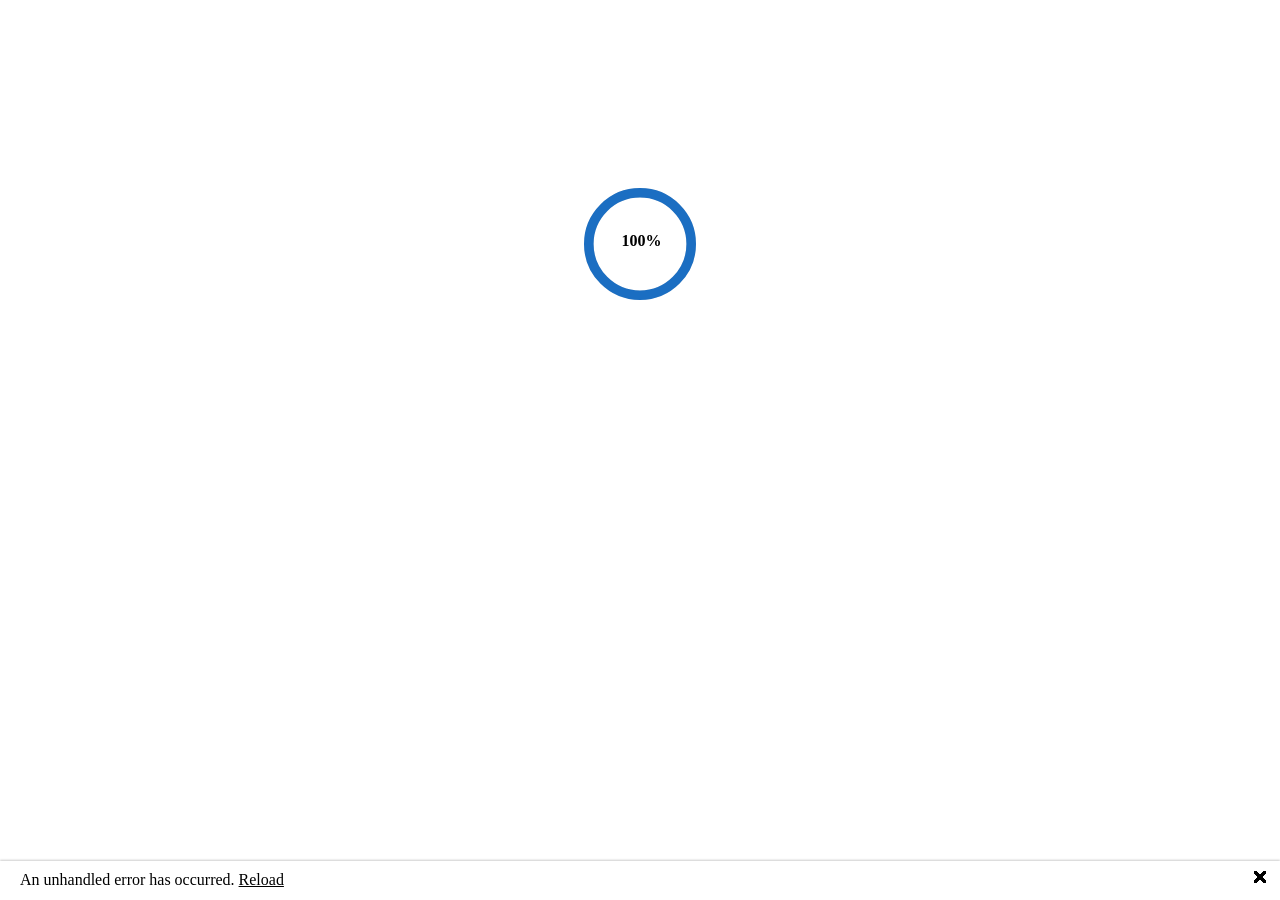
==== index.html @ 027ff993 "Deploying to gh-pages from @ th0225/MyPersonalPage@580893669df5affa21f1ae0a62772c196dafc700 🚀" ====
<!DOCTYPE html>
<html lang="en">

<head>
    <meta charset="utf-8" />
    <meta name="viewport" content="width=device-width, initial-scale=1.0" />
    <title>Chicken Five | Coffee · Cats · Cycling · Code</title>
    <base href="/" />
    <link href="_framework/dotnet.zbyrdemg5m.js" rel="preload" as="script" fetchpriority="high" crossorigin="anonymous" integrity="sha256-j2viWC7EjJJBXIwhHpXTrqj+RJYckEkewxUTlUjdUU4=" />
    <link rel="stylesheet" href="css/app.css" />
    <!-- If you add any scoped CSS files, uncomment the following to load them
    <link href="MyPersonalPage.styles.css" rel="stylesheet" /> -->

    <link href="manifest.webmanifest" rel="manifest" />
    <link rel="icon" type="image/png" href="/favicon-96x96.png" sizes="96x96" />
    <link rel="icon" type="image/svg+xml" href="/favicon.svg" />
    <link rel="shortcut icon" href="/favicon.ico" />
    <link rel="apple-touch-icon" sizes="180x180" href="/apple-touch-icon.png" />

    <link href="https://fonts.googleapis.com/css2?family=Roboto:ital,wght@0,100..900;1,100..900&display=swap" rel="stylesheet" />
    <!-- Important: Increment the version parameter whenever you update MudBlazor to prevent caching issues -->
    <link href="_content/MudBlazor/MudBlazor.min.css?v=1" rel="stylesheet" />
    <script type="importmap">{
  "imports": {
    "./_framework/blazor.webassembly.js": "./_framework/blazor.webassembly.66stpp682q.js",
    "./_framework/dotnet.native.js": "./_framework/dotnet.native.ykrnppwhq2.js",
    "./_framework/dotnet.runtime.js": "./_framework/dotnet.runtime.peu2mfb29t.js",
    "./_framework/dotnet.js": "./_framework/dotnet.zbyrdemg5m.js"
  },
  "scopes": {},
  "integrity": {
    "./_framework/blazor.webassembly.66stpp682q.js": "sha256-3lCWrko3zwspV40aQhs2S/IMkRSarnHRKIdkHhuXIBA=",
    "./_framework/blazor.webassembly.js": "sha256-3lCWrko3zwspV40aQhs2S/IMkRSarnHRKIdkHhuXIBA=",
    "./_framework/dotnet.js": "sha256-j2viWC7EjJJBXIwhHpXTrqj+RJYckEkewxUTlUjdUU4=",
    "./_framework/dotnet.native.js": "sha256-nheeN4H7Js+avp9nd/sQxdaehbeEx3qriXjiZ3pSw6U=",
    "./_framework/dotnet.native.ykrnppwhq2.js": "sha256-nheeN4H7Js+avp9nd/sQxdaehbeEx3qriXjiZ3pSw6U=",
    "./_framework/dotnet.runtime.js": "sha256-cajUr4vA/MpLPWj3omULUOwEQw3i8CE2n8AmDheqWBM=",
    "./_framework/dotnet.runtime.peu2mfb29t.js": "sha256-cajUr4vA/MpLPWj3omULUOwEQw3i8CE2n8AmDheqWBM=",
    "./_framework/dotnet.zbyrdemg5m.js": "sha256-j2viWC7EjJJBXIwhHpXTrqj+RJYckEkewxUTlUjdUU4="
  }
}</script>
</head>

<body>
    <div id="app">
        <svg class="loading-progress">
            <circle r="40%" cx="50%" cy="50%" />
            <circle r="40%" cx="50%" cy="50%" />
        </svg>
        <div class="loading-progress-text"></div>
    </div>

    <div id="blazor-error-ui">
        An unhandled error has occurred.
        <a href="." class="reload">Reload</a>
        <span class="dismiss">🗙</span>
    </div>
    <!-- Important: Increment the version parameter whenever you update MudBlazor to prevent caching issues -->
    <script src="_content/MudBlazor/MudBlazor.min.js?v=1"></script>
    <script src="_framework/blazor.webassembly.66stpp682q.js"></script>
    
    <!-- <script>navigator.serviceWorker.register('service-worker.js', { updateViaCache: 'none' });</script> -->

    <script>
        window.scrollToElementId = (elementId) => {
            const element = document.getElementById(elementId);
            if (element) {
                element.scrollIntoView({
                    behavior: 'smooth',
                    block: 'start',
                    inline: 'nearest'
                });
            } else {
                console.warn("Element not found:", elementId);
            }
        };
    </script>
</body>

</html>
---- css/app.css ----
.valid.modified:not([type=checkbox]) {
    outline: 1px solid #26b050;
}

.invalid {
    outline: 1px solid red;
}

.validation-message {
    color: red;
}

#blazor-error-ui {
    color-scheme: light only;
    background: lightyellow;
    bottom: 0;
    box-shadow: 0 -1px 2px rgba(0, 0, 0, 0.2);
    box-sizing: border-box;
    display: none;
    left: 0;
    padding: 0.6rem 1.25rem 0.7rem 1.25rem;
    position: fixed;
    width: 100%;
    z-index: 1000;
}

    #blazor-error-ui .dismiss {
        cursor: pointer;
        position: absolute;
        right: 0.75rem;
        top: 0.5rem;
    }

.blazor-error-boundary {
    background: url([data-uri]) no-repeat 1rem/1.8rem, #b32121;
    padding: 1rem 1rem 1rem 3.7rem;
    color: white;
}

    .blazor-error-boundary::after {
        content: "An error has occurred."
    }

.loading-progress {
    position: absolute;
    display: block;
    width: 8rem;
    height: 8rem;
    inset: 20vh 0 auto 0;
    margin: 0 auto 0 auto;
}

    .loading-progress circle {
        fill: none;
        stroke: #e0e0e0;
        stroke-width: 0.6rem;
        transform-origin: 50% 50%;
        transform: rotate(-90deg);
    }

        .loading-progress circle:last-child {
            stroke: #1b6ec2;
            stroke-dasharray: calc(3.141 * var(--blazor-load-percentage, 0%) * 0.8), 500%;
            transition: stroke-dasharray 0.05s ease-in-out;
        }

.loading-progress-text {
    position: absolute;
    text-align: center;
    font-weight: bold;
    inset: calc(20vh + 3.25rem) 0 auto 0.2rem;
}

    .loading-progress-text:after {
        content: var(--blazor-load-percentage-text, "Loading");
    }

code {
    color: #c02d76;
}

.form-floating > .form-control-plaintext::placeholder, .form-floating > .form-control::placeholder {
    color: var(--bs-secondary-color);
    text-align: end;
}

.form-floating > .form-control-plaintext:focus::placeholder, .form-floating > .form-control:focus::placeholder {
    text-align: start;
}

/* --- 基礎佈局工具 --- */
.w-100 { width: 100% !important; }
.h-100 { height: 100% !important; }
.relative { position: relative; }
.section-container {
    /* 這裡不需要寫死背景色，改用變數 */
    background-color: var(--mud-palette-background);
    transition: background-color 0.3s ease;
}

/* --- Home 區塊：Hero Overlay --- */
/* 1. 強制修正圖片容器，防止 Safari 底部漏白 */
.hero-wrapper {
    display: flex !important;
    flex-direction: column;
    background-color: var(--mud-palette-background) !important;
}

.hero-image-container {
    position: absolute;
    inset: 0; /* 填滿整個父容器 */
    z-index: 1;
    overflow: hidden;
}

.hero-img {
    display: block !important;
    width: 100% !important;
    height: 100% !important;
    /* 修正 Safari 可能出現的縮放邊界問題 */
    transform: scale(1.01); 
}

/* 2. 重寫漸層層：使用 inset 陰影或強化漸層 */
.hero-content-layer {
    position: absolute;
    inset: 0; /* 填滿，然後內容靠下 */
    z-index: 2;
    display: flex;
    flex-direction: column;
    justify-content: flex-end;
    padding: 30px 20px;
    
    /* 這裡使用傳統語法並加入 Webkit 補丁 */
    background: -webkit-linear-gradient(bottom, 
        var(--mud-palette-background) 0%, 
        rgba(255, 255, 255, 0) 40%);
    background: linear-gradient(to top, 
        var(--mud-palette-background) 0%, 
        rgba(255, 255, 255, 0) 40%);
}

.hero-subtitle {
    color: var(--mud-palette-text-primary) !important;
    font-weight: 600 !important;
    letter-spacing: 1px;
    /* 確保文字不會因為漸層而模糊 */
    text-shadow: 0 1px 2px rgba(0,0,0,0.05);
}

/* --- Project 區塊：Mockup 展示 --- */
.mockup-container {
    position: relative;
    display: flex;
    align-items: center;
    justify-content: center;
}

.mockup-desktop {
    width: 85%;
    height: auto;
    position: absolute;
    left: 0;
    bottom: 0;
    z-index: 1;
    border-radius: 12px;
    border: 4px solid var(--mud-palette-surface);
    box-shadow: 0 8px 30px rgba(0,0,0,0.1);
}

.mockup-mobile {
    width: 35%;
    height: auto;
    position: absolute;
    right: 1%;
    top: 0;
    z-index: 2;
    border-radius: 16px;
    border: 4px solid var(--mud-palette-surface);
    box-shadow: 0 15px 40px rgba(0,0,0,0.15);
}

/* --- RWD 響應式微調 --- */
@media (max-width: 960px) {
    .mockup-container {
        height: 300px;
        margin-top: 20px;
    }
}

/* --- 標題裝飾線 --- */
.section-divider {
    border-color: var(--mud-palette-divider) !important;
    border-width: 2px !important;
}
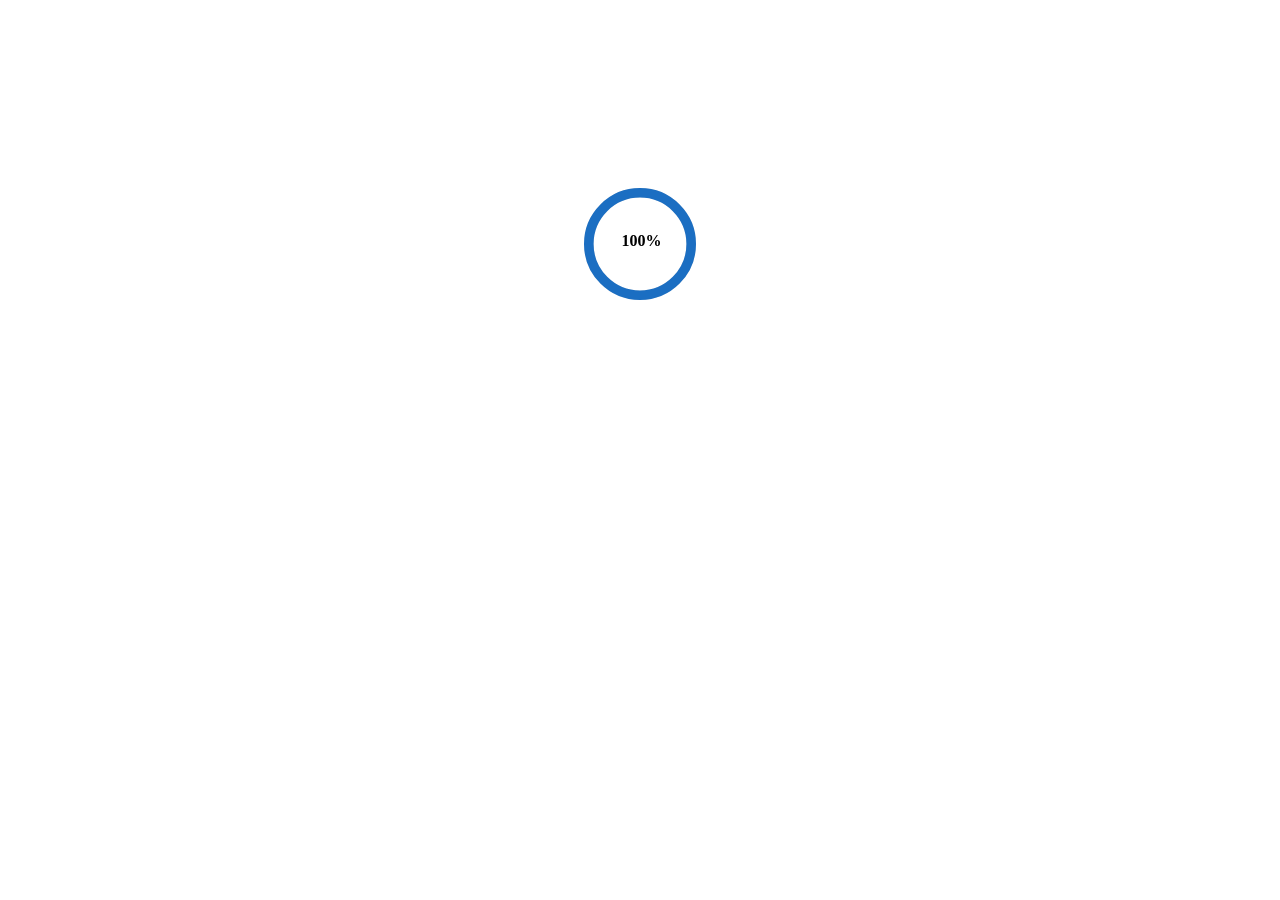
==== commit a7c3f95a: "Deploying to gh-pages from @ th0225/MyPersonalPage@2c0d834d9eb43b75eb6065ac6436b91e4ac9ecdd 🚀" ====
--- a/index.html
+++ b/index.html
@@ -6,7 +6,7 @@
     <meta name="viewport" content="width=device-width, initial-scale=1.0" />
     <title>Chicken Five | Coffee · Cats · Cycling · Code</title>
     <base href="/" />
-    <link href="_framework/dotnet.zbyrdemg5m.js" rel="preload" as="script" fetchpriority="high" crossorigin="anonymous" integrity="sha256-j2viWC7EjJJBXIwhHpXTrqj+RJYckEkewxUTlUjdUU4=" />
+    <link href="_framework/dotnet.deo2d90o7p.js" rel="preload" as="script" fetchpriority="high" crossorigin="anonymous" integrity="sha256-+yZwLI5jMOL8WQrziCFLe/bgvQdaB2/IdKI+w80jtrc=" />
     <link rel="stylesheet" href="css/app.css" />
     <!-- If you add any scoped CSS files, uncomment the following to load them
     <link href="MyPersonalPage.styles.css" rel="stylesheet" /> -->
@@ -23,20 +23,20 @@
     <script type="importmap">{
   "imports": {
     "./_framework/blazor.webassembly.js": "./_framework/blazor.webassembly.66stpp682q.js",
+    "./_framework/dotnet.js": "./_framework/dotnet.deo2d90o7p.js",
     "./_framework/dotnet.native.js": "./_framework/dotnet.native.ykrnppwhq2.js",
-    "./_framework/dotnet.runtime.js": "./_framework/dotnet.runtime.peu2mfb29t.js",
-    "./_framework/dotnet.js": "./_framework/dotnet.zbyrdemg5m.js"
+    "./_framework/dotnet.runtime.js": "./_framework/dotnet.runtime.peu2mfb29t.js"
   },
   "scopes": {},
   "integrity": {
     "./_framework/blazor.webassembly.66stpp682q.js": "sha256-3lCWrko3zwspV40aQhs2S/IMkRSarnHRKIdkHhuXIBA=",
     "./_framework/blazor.webassembly.js": "sha256-3lCWrko3zwspV40aQhs2S/IMkRSarnHRKIdkHhuXIBA=",
-    "./_framework/dotnet.js": "sha256-j2viWC7EjJJBXIwhHpXTrqj+RJYckEkewxUTlUjdUU4=",
+    "./_framework/dotnet.deo2d90o7p.js": "sha256-+yZwLI5jMOL8WQrziCFLe/bgvQdaB2/IdKI+w80jtrc=",
+    "./_framework/dotnet.js": "sha256-+yZwLI5jMOL8WQrziCFLe/bgvQdaB2/IdKI+w80jtrc=",
     "./_framework/dotnet.native.js": "sha256-nheeN4H7Js+avp9nd/sQxdaehbeEx3qriXjiZ3pSw6U=",
     "./_framework/dotnet.native.ykrnppwhq2.js": "sha256-nheeN4H7Js+avp9nd/sQxdaehbeEx3qriXjiZ3pSw6U=",
     "./_framework/dotnet.runtime.js": "sha256-cajUr4vA/MpLPWj3omULUOwEQw3i8CE2n8AmDheqWBM=",
-    "./_framework/dotnet.runtime.peu2mfb29t.js": "sha256-cajUr4vA/MpLPWj3omULUOwEQw3i8CE2n8AmDheqWBM=",
-    "./_framework/dotnet.zbyrdemg5m.js": "sha256-j2viWC7EjJJBXIwhHpXTrqj+RJYckEkewxUTlUjdUU4="
+    "./_framework/dotnet.runtime.peu2mfb29t.js": "sha256-cajUr4vA/MpLPWj3omULUOwEQw3i8CE2n8AmDheqWBM="
   }
 }</script>
 </head>
--- a/css/app.css
+++ b/css/app.css
@@ -99,53 +99,42 @@
 }
 
 /* --- Home 區塊：Hero Overlay --- */
-/* 1. 強制修正圖片容器，防止 Safari 底部漏白 */
-.hero-wrapper {
-    display: flex !important;
-    flex-direction: column;
-    background-color: var(--mud-palette-background) !important;
+/* 1. 修正圖片下方縫隙 */
+.hero-img-safari {
+    display: block !important;
+    /* 稍微放大一點點，蓋掉 Safari 的 1px 渲染誤差 */
+    transform: scale(1.01);
+    transform-origin: center;
 }
 
-.hero-image-container {
+.hero-text-overlay-safari {
     position: absolute;
-    inset: 0; /* 填滿整個父容器 */
-    z-index: 1;
-    overflow: hidden;
+    /* 往下移 1px 蓋住可能出現的白線 */
+    bottom: -1px;
+    left: 0;
+    width: 100%;
+    padding: 60px 20px 30px 20px;
+    
+    /* 關鍵修正：Safari 不喜歡 transparent 關鍵字 */
+    /* 我們改用 rgba，並直接填入你原本正常的那個淺色值 (250, 249, 246) */
+    background: -webkit-linear-gradient(bottom, 
+        rgba(250, 249, 246, 1) 0%, 
+        rgba(250, 249, 246, 0.6) 50%,
+        rgba(250, 249, 246, 0) 100%);
+    background: linear-gradient(to top, 
+        rgba(250, 249, 246, 1) 0%, 
+        rgba(250, 249, 246, 0.6) 50%,
+        rgba(250, 249, 246, 0) 100%);
+    
+    z-index: 2;
 }
 
-.hero-img {
-    display: block !important;
-    width: 100% !important;
-    height: 100% !important;
-    /* 修正 Safari 可能出現的縮放邊界問題 */
-    transform: scale(1.01); 
-}
-
-/* 2. 重寫漸層層：使用 inset 陰影或強化漸層 */
-.hero-content-layer {
-    position: absolute;
-    inset: 0; /* 填滿，然後內容靠下 */
-    z-index: 2;
-    display: flex;
-    flex-direction: column;
-    justify-content: flex-end;
-    padding: 30px 20px;
-    
-    /* 這裡使用傳統語法並加入 Webkit 補丁 */
-    background: -webkit-linear-gradient(bottom, 
-        var(--mud-palette-background) 0%, 
-        rgba(255, 255, 255, 0) 40%);
+/* 如果切換到深色模式，我們透過 CSS 強制覆蓋這個漸層 */
+.mud-theme-dark .hero-text-overlay-safari {
     background: linear-gradient(to top, 
-        var(--mud-palette-background) 0%, 
-        rgba(255, 255, 255, 0) 40%);
-}
-
-.hero-subtitle {
-    color: var(--mud-palette-text-primary) !important;
-    font-weight: 600 !important;
-    letter-spacing: 1px;
-    /* 確保文字不會因為漸層而模糊 */
-    text-shadow: 0 1px 2px rgba(0,0,0,0.05);
+        #262624 0%, /* 這裡填入你深色模式的底色 */
+        rgba(38, 38, 36, 0.6) 50%,
+        rgba(38, 38, 36, 0) 100%) !important;
 }
 
 /* --- Project 區塊：Mockup 展示 --- */
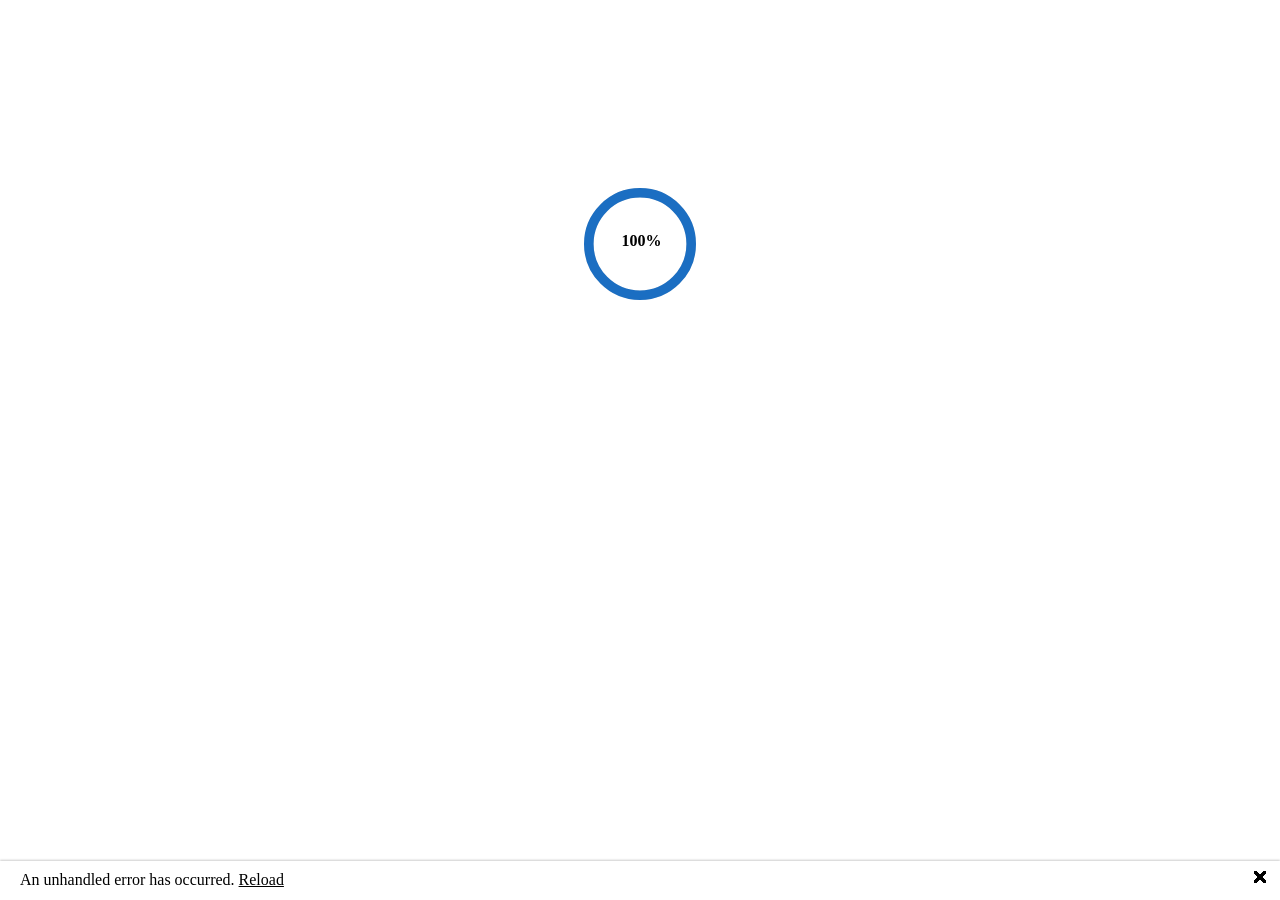
==== commit 8273efd7: "Deploying to gh-pages from @ th0225/MyPersonalPage@548a4c6b147babfbc427c9e2ebb3ac6285a3683e 🚀" ====
--- a/index.html
+++ b/index.html
@@ -6,7 +6,7 @@
     <meta name="viewport" content="width=device-width, initial-scale=1.0" />
     <title>Chicken Five | Coffee · Cats · Cycling · Code</title>
     <base href="/" />
-    <link href="_framework/dotnet.deo2d90o7p.js" rel="preload" as="script" fetchpriority="high" crossorigin="anonymous" integrity="sha256-+yZwLI5jMOL8WQrziCFLe/bgvQdaB2/IdKI+w80jtrc=" />
+    <link href="_framework/dotnet.kf2esp8hzh.js" rel="preload" as="script" fetchpriority="high" crossorigin="anonymous" integrity="sha256-0GOTxjWfsOdLAcSFrPEQIQBXpvjC5vdiHGAHUOwXrDg=" />
     <link rel="stylesheet" href="css/app.css" />
     <!-- If you add any scoped CSS files, uncomment the following to load them
     <link href="MyPersonalPage.styles.css" rel="stylesheet" /> -->
@@ -23,7 +23,7 @@
     <script type="importmap">{
   "imports": {
     "./_framework/blazor.webassembly.js": "./_framework/blazor.webassembly.66stpp682q.js",
-    "./_framework/dotnet.js": "./_framework/dotnet.deo2d90o7p.js",
+    "./_framework/dotnet.js": "./_framework/dotnet.kf2esp8hzh.js",
     "./_framework/dotnet.native.js": "./_framework/dotnet.native.ykrnppwhq2.js",
     "./_framework/dotnet.runtime.js": "./_framework/dotnet.runtime.peu2mfb29t.js"
   },
@@ -31,8 +31,8 @@
   "integrity": {
     "./_framework/blazor.webassembly.66stpp682q.js": "sha256-3lCWrko3zwspV40aQhs2S/IMkRSarnHRKIdkHhuXIBA=",
     "./_framework/blazor.webassembly.js": "sha256-3lCWrko3zwspV40aQhs2S/IMkRSarnHRKIdkHhuXIBA=",
-    "./_framework/dotnet.deo2d90o7p.js": "sha256-+yZwLI5jMOL8WQrziCFLe/bgvQdaB2/IdKI+w80jtrc=",
-    "./_framework/dotnet.js": "sha256-+yZwLI5jMOL8WQrziCFLe/bgvQdaB2/IdKI+w80jtrc=",
+    "./_framework/dotnet.js": "sha256-0GOTxjWfsOdLAcSFrPEQIQBXpvjC5vdiHGAHUOwXrDg=",
+    "./_framework/dotnet.kf2esp8hzh.js": "sha256-0GOTxjWfsOdLAcSFrPEQIQBXpvjC5vdiHGAHUOwXrDg=",
     "./_framework/dotnet.native.js": "sha256-nheeN4H7Js+avp9nd/sQxdaehbeEx3qriXjiZ3pSw6U=",
     "./_framework/dotnet.native.ykrnppwhq2.js": "sha256-nheeN4H7Js+avp9nd/sQxdaehbeEx3qriXjiZ3pSw6U=",
     "./_framework/dotnet.runtime.js": "sha256-cajUr4vA/MpLPWj3omULUOwEQw3i8CE2n8AmDheqWBM=",
--- a/css/app.css
+++ b/css/app.css
@@ -100,41 +100,17 @@
 
 /* --- Home 區塊：Hero Overlay --- */
 /* 1. 修正圖片下方縫隙 */
-.hero-img-safari {
-    display: block !important;
-    /* 稍微放大一點點，蓋掉 Safari 的 1px 渲染誤差 */
-    transform: scale(1.01);
-    transform-origin: center;
-}
+/* 核心佈局優化 */
+.w-100 { width: 100% !important; }
+.h-100 { height: 100% !important; }
 
-.hero-text-overlay-safari {
+.hero-text-overlay {
     position: absolute;
-    /* 往下移 1px 蓋住可能出現的白線 */
-    bottom: -1px;
+    bottom: 0;
     left: 0;
     width: 100%;
-    padding: 60px 20px 30px 20px;
-    
-    /* 關鍵修正：Safari 不喜歡 transparent 關鍵字 */
-    /* 我們改用 rgba，並直接填入你原本正常的那個淺色值 (250, 249, 246) */
-    background: -webkit-linear-gradient(bottom, 
-        rgba(250, 249, 246, 1) 0%, 
-        rgba(250, 249, 246, 0.6) 50%,
-        rgba(250, 249, 246, 0) 100%);
-    background: linear-gradient(to top, 
-        rgba(250, 249, 246, 1) 0%, 
-        rgba(250, 249, 246, 0.6) 50%,
-        rgba(250, 249, 246, 0) 100%);
-    
-    z-index: 2;
-}
-
-/* 如果切換到深色模式，我們透過 CSS 強制覆蓋這個漸層 */
-.mud-theme-dark .hero-text-overlay-safari {
-    background: linear-gradient(to top, 
-        #262624 0%, /* 這裡填入你深色模式的底色 */
-        rgba(38, 38, 36, 0.6) 50%,
-        rgba(38, 38, 36, 0) 100%) !important;
+    padding: 40px 20px 30px 20px;
+    background: linear-gradient(transparent, rgba(250, 249, 246, 0.98));
 }
 
 /* --- Project 區塊：Mockup 展示 --- */
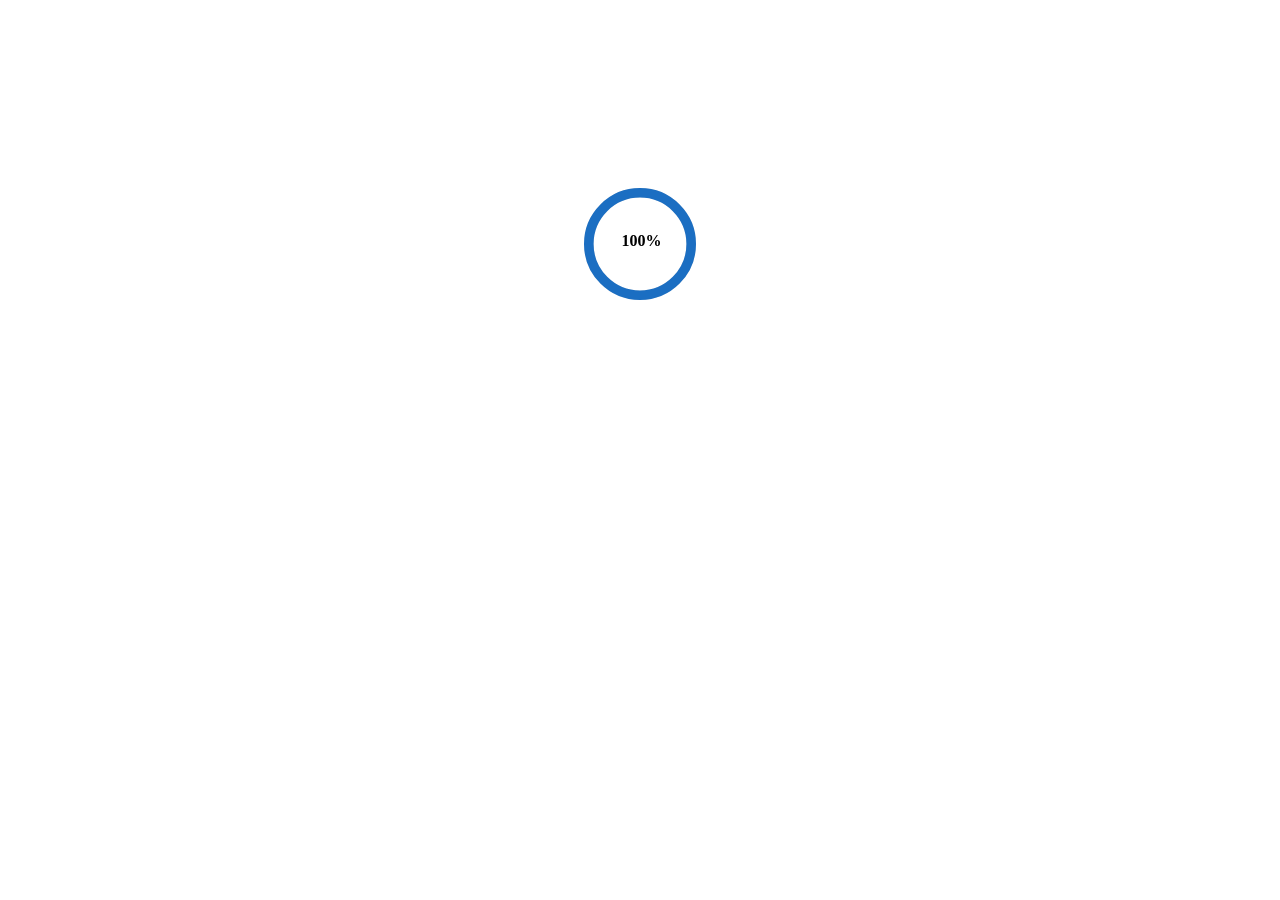
==== commit ddc90c11: "Deploying to gh-pages from @ th0225/MyPersonalPage@41bdd3c89aa96f3ffea4b253dd65ebdf0adea56e 🚀" ====
--- a/index.html
+++ b/index.html
@@ -6,7 +6,7 @@
     <meta name="viewport" content="width=device-width, initial-scale=1.0" />
     <title>Chicken Five | Coffee · Cats · Cycling · Code</title>
     <base href="/" />
-    <link href="_framework/dotnet.kf2esp8hzh.js" rel="preload" as="script" fetchpriority="high" crossorigin="anonymous" integrity="sha256-0GOTxjWfsOdLAcSFrPEQIQBXpvjC5vdiHGAHUOwXrDg=" />
+    <link href="_framework/dotnet.phf9sgxszh.js" rel="preload" as="script" fetchpriority="high" crossorigin="anonymous" integrity="sha256-U13a1heEezuN+1S6VY66LPL1WijqhSvKojbT7SabGbE=" />
     <link rel="stylesheet" href="css/app.css" />
     <!-- If you add any scoped CSS files, uncomment the following to load them
     <link href="MyPersonalPage.styles.css" rel="stylesheet" /> -->
@@ -23,18 +23,18 @@
     <script type="importmap">{
   "imports": {
     "./_framework/blazor.webassembly.js": "./_framework/blazor.webassembly.66stpp682q.js",
-    "./_framework/dotnet.js": "./_framework/dotnet.kf2esp8hzh.js",
     "./_framework/dotnet.native.js": "./_framework/dotnet.native.ykrnppwhq2.js",
+    "./_framework/dotnet.js": "./_framework/dotnet.phf9sgxszh.js",
     "./_framework/dotnet.runtime.js": "./_framework/dotnet.runtime.peu2mfb29t.js"
   },
   "scopes": {},
   "integrity": {
     "./_framework/blazor.webassembly.66stpp682q.js": "sha256-3lCWrko3zwspV40aQhs2S/IMkRSarnHRKIdkHhuXIBA=",
     "./_framework/blazor.webassembly.js": "sha256-3lCWrko3zwspV40aQhs2S/IMkRSarnHRKIdkHhuXIBA=",
-    "./_framework/dotnet.js": "sha256-0GOTxjWfsOdLAcSFrPEQIQBXpvjC5vdiHGAHUOwXrDg=",
-    "./_framework/dotnet.kf2esp8hzh.js": "sha256-0GOTxjWfsOdLAcSFrPEQIQBXpvjC5vdiHGAHUOwXrDg=",
+    "./_framework/dotnet.js": "sha256-U13a1heEezuN+1S6VY66LPL1WijqhSvKojbT7SabGbE=",
     "./_framework/dotnet.native.js": "sha256-nheeN4H7Js+avp9nd/sQxdaehbeEx3qriXjiZ3pSw6U=",
     "./_framework/dotnet.native.ykrnppwhq2.js": "sha256-nheeN4H7Js+avp9nd/sQxdaehbeEx3qriXjiZ3pSw6U=",
+    "./_framework/dotnet.phf9sgxszh.js": "sha256-U13a1heEezuN+1S6VY66LPL1WijqhSvKojbT7SabGbE=",
     "./_framework/dotnet.runtime.js": "sha256-cajUr4vA/MpLPWj3omULUOwEQw3i8CE2n8AmDheqWBM=",
     "./_framework/dotnet.runtime.peu2mfb29t.js": "sha256-cajUr4vA/MpLPWj3omULUOwEQw3i8CE2n8AmDheqWBM="
   }
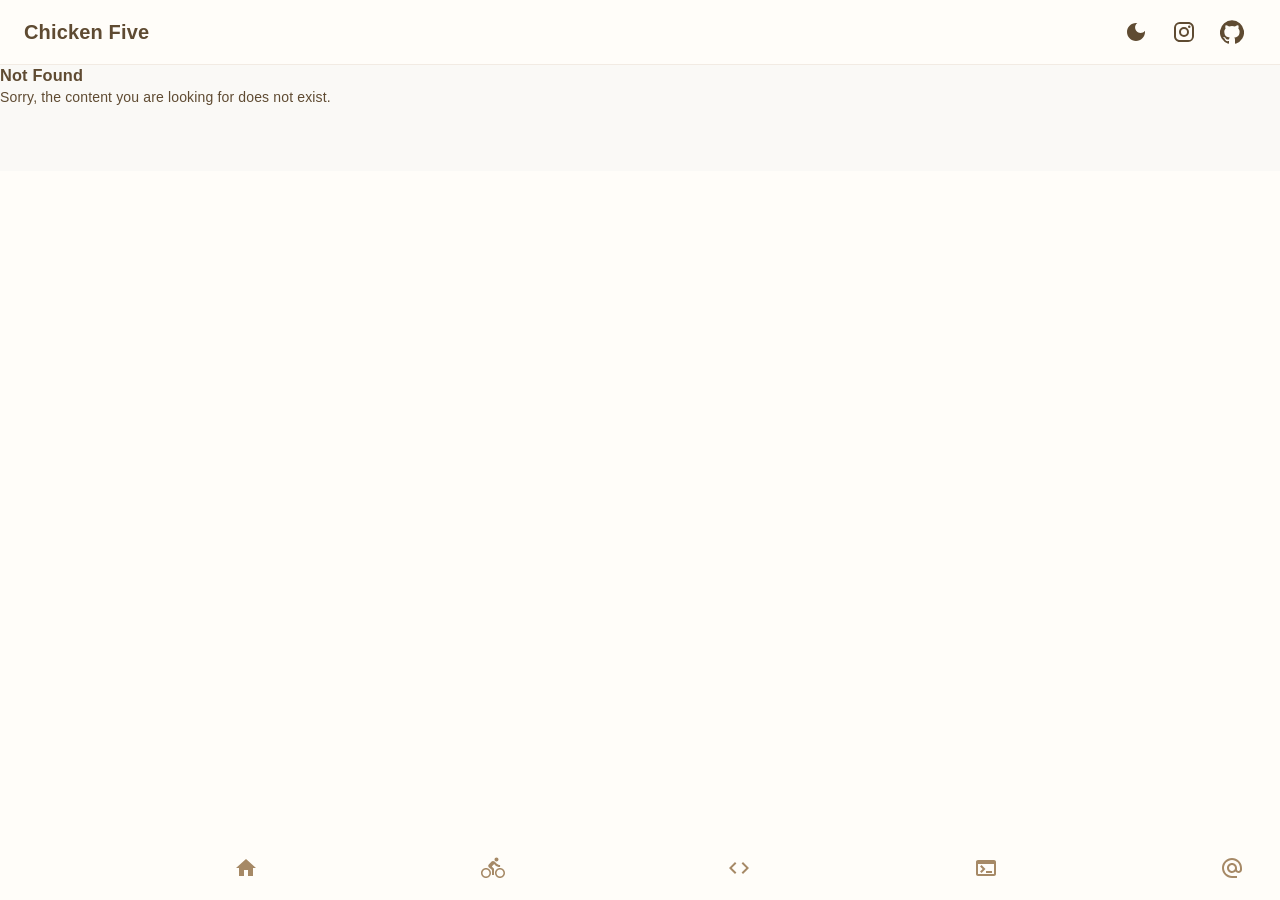
==== commit 99e7676c: "Deploying to gh-pages from @ th0225/MyPersonalPage@d85da66376bf23e651a48c341223b14cf7905551 🚀" ====
--- a/index.html
+++ b/index.html
@@ -6,7 +6,7 @@
     <meta name="viewport" content="width=device-width, initial-scale=1.0" />
     <title>Chicken Five | Coffee · Cats · Cycling · Code</title>
     <base href="/" />
-    <link href="_framework/dotnet.phf9sgxszh.js" rel="preload" as="script" fetchpriority="high" crossorigin="anonymous" integrity="sha256-U13a1heEezuN+1S6VY66LPL1WijqhSvKojbT7SabGbE=" />
+    <link href="_framework/dotnet.neudwjx6yy.js" rel="preload" as="script" fetchpriority="high" crossorigin="anonymous" integrity="sha256-L7eoqi10CD4B9RKMtWSTUyBksB8z4SD6JFQJ8V4LiG4=" />
     <link rel="stylesheet" href="css/app.css" />
     <!-- If you add any scoped CSS files, uncomment the following to load them
     <link href="MyPersonalPage.styles.css" rel="stylesheet" /> -->
@@ -23,20 +23,20 @@
     <script type="importmap">{
   "imports": {
     "./_framework/blazor.webassembly.js": "./_framework/blazor.webassembly.66stpp682q.js",
-    "./_framework/dotnet.native.js": "./_framework/dotnet.native.ykrnppwhq2.js",
-    "./_framework/dotnet.js": "./_framework/dotnet.phf9sgxszh.js",
-    "./_framework/dotnet.runtime.js": "./_framework/dotnet.runtime.peu2mfb29t.js"
+    "./_framework/dotnet.native.js": "./_framework/dotnet.native.mx9wzm9o5h.js",
+    "./_framework/dotnet.js": "./_framework/dotnet.neudwjx6yy.js",
+    "./_framework/dotnet.runtime.js": "./_framework/dotnet.runtime.2zl32tp6ah.js"
   },
   "scopes": {},
   "integrity": {
     "./_framework/blazor.webassembly.66stpp682q.js": "sha256-3lCWrko3zwspV40aQhs2S/IMkRSarnHRKIdkHhuXIBA=",
     "./_framework/blazor.webassembly.js": "sha256-3lCWrko3zwspV40aQhs2S/IMkRSarnHRKIdkHhuXIBA=",
-    "./_framework/dotnet.js": "sha256-U13a1heEezuN+1S6VY66LPL1WijqhSvKojbT7SabGbE=",
-    "./_framework/dotnet.native.js": "sha256-nheeN4H7Js+avp9nd/sQxdaehbeEx3qriXjiZ3pSw6U=",
-    "./_framework/dotnet.native.ykrnppwhq2.js": "sha256-nheeN4H7Js+avp9nd/sQxdaehbeEx3qriXjiZ3pSw6U=",
-    "./_framework/dotnet.phf9sgxszh.js": "sha256-U13a1heEezuN+1S6VY66LPL1WijqhSvKojbT7SabGbE=",
-    "./_framework/dotnet.runtime.js": "sha256-cajUr4vA/MpLPWj3omULUOwEQw3i8CE2n8AmDheqWBM=",
-    "./_framework/dotnet.runtime.peu2mfb29t.js": "sha256-cajUr4vA/MpLPWj3omULUOwEQw3i8CE2n8AmDheqWBM="
+    "./_framework/dotnet.js": "sha256-L7eoqi10CD4B9RKMtWSTUyBksB8z4SD6JFQJ8V4LiG4=",
+    "./_framework/dotnet.native.js": "sha256-tlrn00yvndmJzhFdKpELUlytdgWFyGFdTWjI10bgILU=",
+    "./_framework/dotnet.native.mx9wzm9o5h.js": "sha256-tlrn00yvndmJzhFdKpELUlytdgWFyGFdTWjI10bgILU=",
+    "./_framework/dotnet.neudwjx6yy.js": "sha256-L7eoqi10CD4B9RKMtWSTUyBksB8z4SD6JFQJ8V4LiG4=",
+    "./_framework/dotnet.runtime.2zl32tp6ah.js": "sha256-/ndm/PF1BeBT5mXzYAES79wNK5sIZIQKAGcUqPL9ZP8=",
+    "./_framework/dotnet.runtime.js": "sha256-/ndm/PF1BeBT5mXzYAES79wNK5sIZIQKAGcUqPL9ZP8="
   }
 }</script>
 </head>
--- a/css/app.css
+++ b/css/app.css
@@ -119,14 +119,15 @@
     display: flex;
     align-items: center;
     justify-content: center;
+    min-height: 350px; 
 }
 
 .mockup-desktop {
     width: 85%;
     height: auto;
     position: absolute;
-    left: 0;
-    bottom: 0;
+    left: 5%; 
+    bottom: 10%;
     z-index: 1;
     border-radius: 12px;
     border: 4px solid var(--mud-palette-surface);
@@ -134,11 +135,12 @@
 }
 
 .mockup-mobile {
-    width: 35%;
+    width: 32%;
     height: auto;
     position: absolute;
-    right: 1%;
-    top: 0;
+    right: 5%;
+    top: 5%;
+    bottom: 0;
     z-index: 2;
     border-radius: 16px;
     border: 4px solid var(--mud-palette-surface);
@@ -148,8 +150,22 @@
 /* --- RWD 響應式微調 --- */
 @media (max-width: 960px) {
     .mockup-container {
-        height: 300px;
+        height: 250px;
         margin-top: 20px;
+        margin-bottom: 40px;
+    }
+    
+    .mockup-desktop {
+        left: 0;
+        bottom: 0;
+        width: 90%;
+        bottom: 5%;
+    }
+    .mockup-mobile {
+        top: 50%;
+        transform: translateY(-50%);
+        right: 5%;
+        bottom: auto;
     }
 }
 
